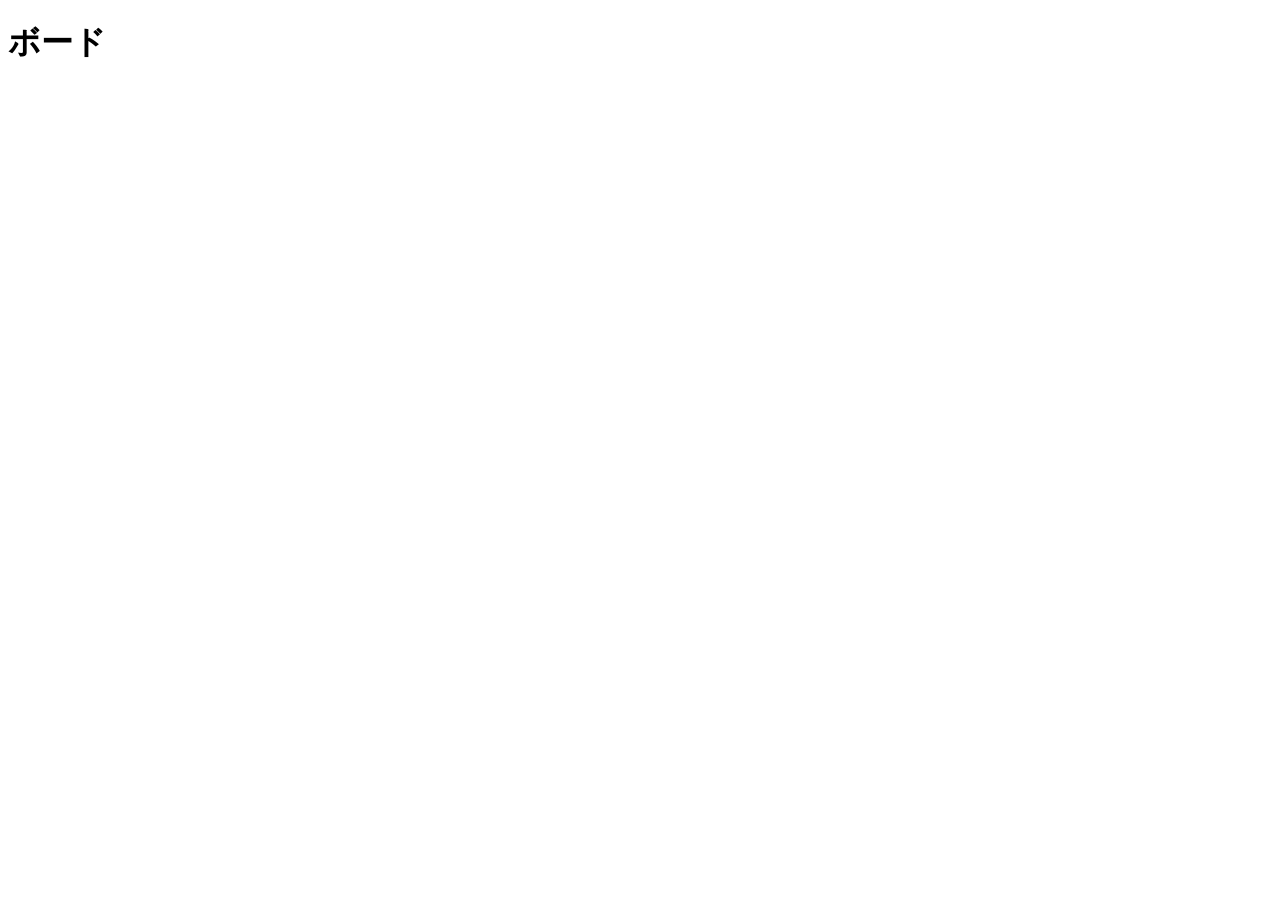
==== internal/web/static/home.html @ 48a2b91b "One server for all sessions by path, floating comments panel, clearer open signs (WEB6)" ====
<!doctype html>
<html lang="ja">
<head>
<meta charset="utf-8">
<meta name="viewport" content="width=device-width, initial-scale=1">
<title>pitboard</title>
<link rel="icon" href="/favicon.svg" type="image/svg+xml">
<link rel="stylesheet" href="/app.css">
<script type="module" src="/home.js"></script>
</head>
<body class="home">
<div id="offline" role="alert" hidden></div>
<main id="board" tabindex="-1" aria-labelledby="home-title">
  <h1 id="home-title">ボード</h1>
  <div id="boards"></div>
</main>
</body>
</html>
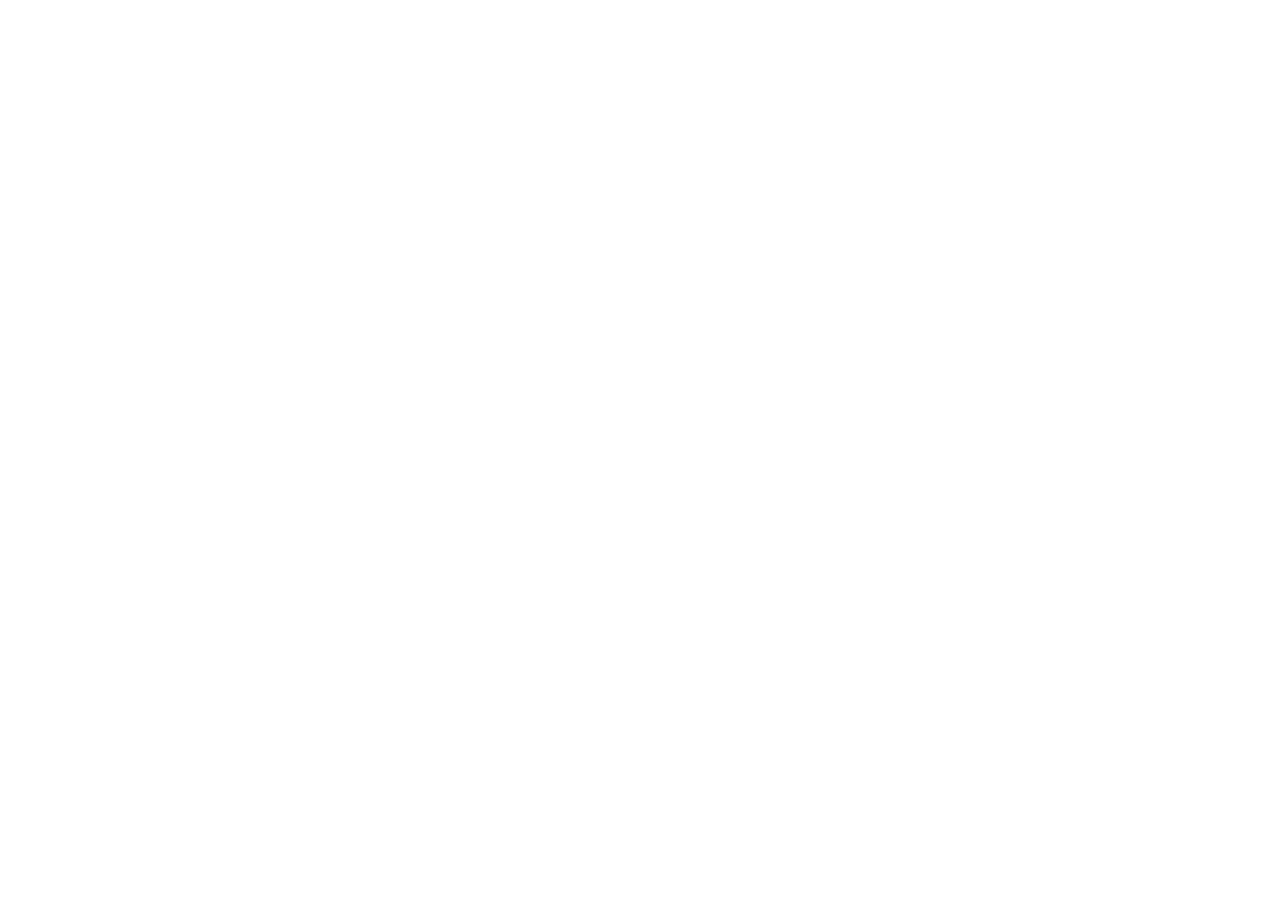
==== commit 54aacd7e: "Web: trustworthy gallery (fidelity check, differences, home), floating composer, palette, per-board " ====
--- a/internal/web/static/home.html
+++ b/internal/web/static/home.html
@@ -8,11 +8,6 @@
 <link rel="stylesheet" href="/app.css">
 <script type="module" src="/home.js"></script>
 </head>
-<body class="home">
-<div id="offline" role="alert" hidden></div>
-<main id="board" tabindex="-1" aria-labelledby="home-title">
-  <h1 id="home-title">ボード</h1>
-  <div id="boards"></div>
-</main>
+<body class="live">
 </body>
 </html>
